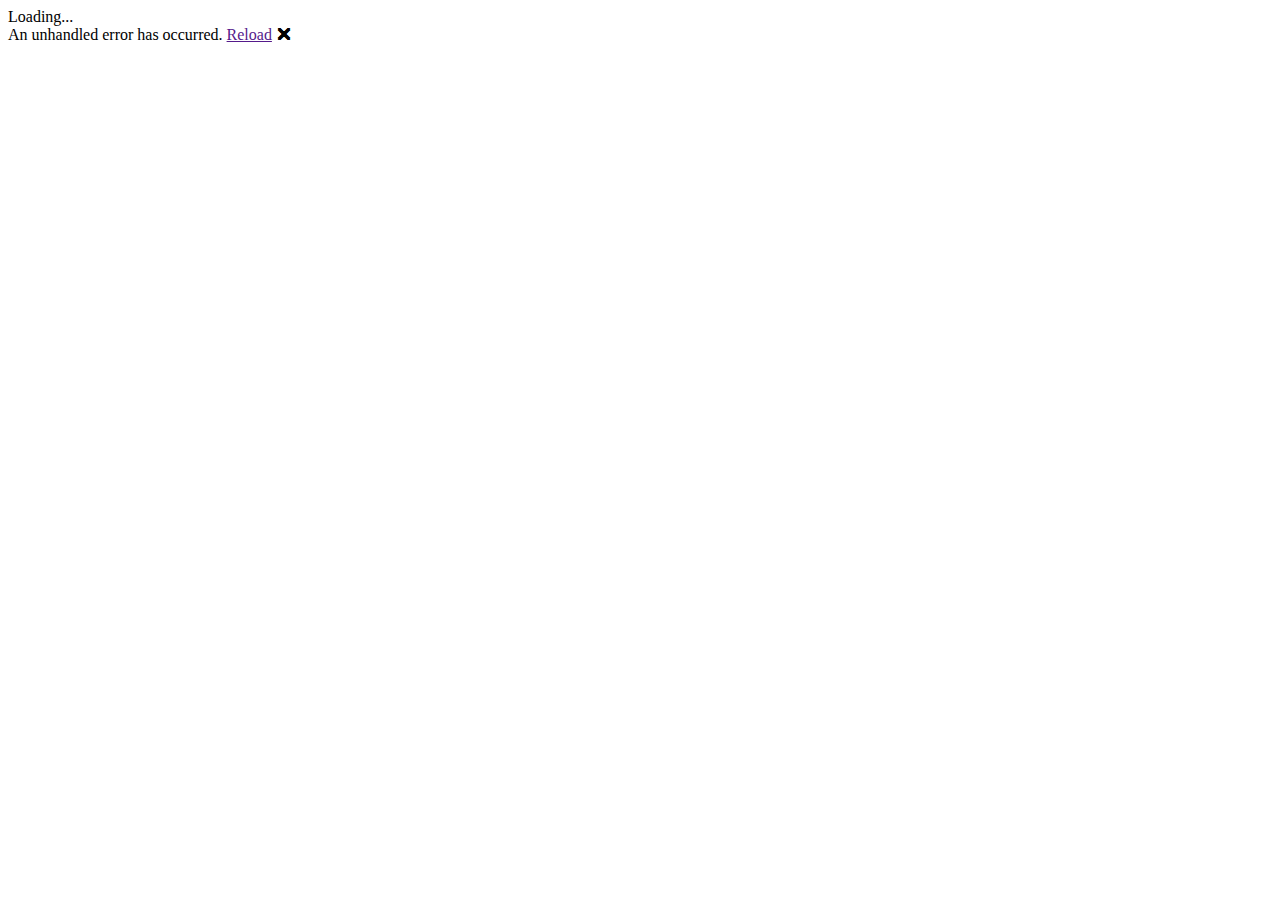
==== wwwroot/index.html @ 006d45c3 "first commit" ====
<!DOCTYPE html>
<html lang="en">

<head>
    <meta charset="utf-8" />
    <meta name="viewport" content="width=device-width, initial-scale=1.0, maximum-scale=1.0, user-scalable=no" />
    <title>BlazorMemory</title>
    <base href="/MusicalNote" />
    <link href="css/bootstrap/bootstrap.min.css" rel="stylesheet" />
    <link href="css/app.css" rel="stylesheet" />
    <link href="BlazorMemory.styles.css" rel="stylesheet" />
    <link href="manifest.json" rel="manifest" />
    <link rel="apple-touch-icon" sizes="512x512" href="icon-512.png" />
    <link rel="apple-touch-icon" sizes="192x192" href="icon-192.png" />
</head>

<body>
    <div id="app">Loading...</div>

    <div id="blazor-error-ui">
        An unhandled error has occurred.
        <a href="" class="reload">Reload</a>
        <a class="dismiss">🗙</a>
    </div>
    <script src="_framework/blazor.webassembly.js"></script>
    <script>navigator.serviceWorker.register('service-worker.js');</script>
</body>

</html>
---- wwwroot/css/app.css ----
﻿@import url('open-iconic/font/css/open-iconic-bootstrap.min.css');

html, body {
    font-family: 'Helvetica Neue', Helvetica, Arial, sans-serif;
}

h1:focus {
    outline: none;
}

a, .btn-link {
    color: #0071c1;
}

.btn-primary {
    color: #fff;
    background-color: #1b6ec2;
    border-color: #1861ac;
}

.content {
    padding-top: 1.1rem;
}

.valid.modified:not([type=checkbox]) {
    outline: 1px solid #26b050;
}

.invalid {
    outline: 1px solid red;
}

.validation-message {
    color: red;
}

#blazor-error-ui {
    background: lightyellow;
    bottom: 0;
    box-shadow: 0 -1px 2px rgba(0, 0, 0, 0.2);
    display: none;
    left: 0;
    padding: 0.6rem 1.25rem 0.7rem 1.25rem;
    position: fixed;
    width: 100%;
    z-index: 1000;
}

    #blazor-error-ui .dismiss {
        cursor: pointer;
        position: absolute;
        right: 0.75rem;
        top: 0.5rem;
    }

.blazor-error-boundary {
    background: url([data-uri]) no-repeat 1rem/1.8rem, #b32121;
    padding: 1rem 1rem 1rem 3.7rem;
    color: white;
}

    .blazor-error-boundary::after {
        content: "An error has occurred."
    }
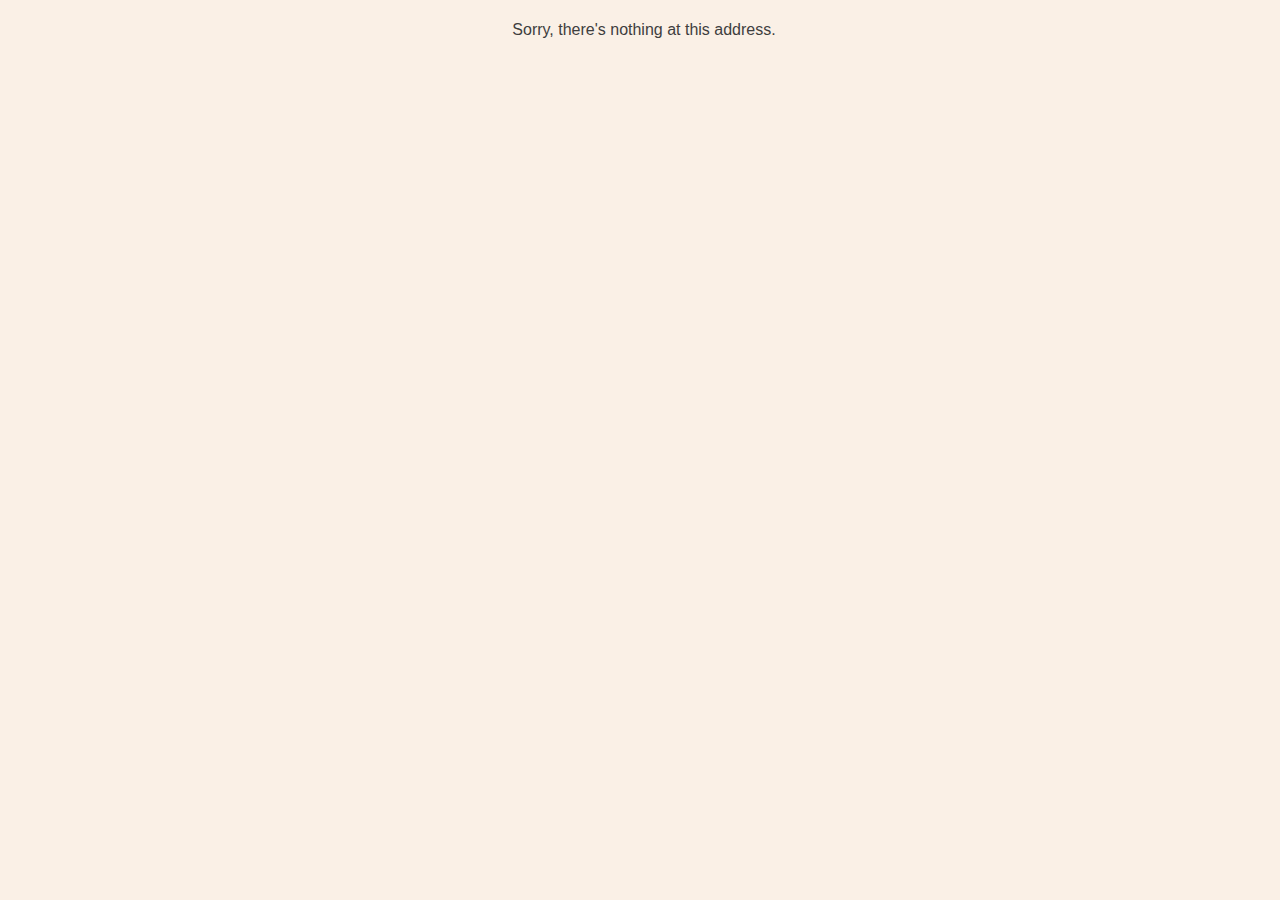
==== commit 9b74edb4: "更新預覽 Favicon 以及預覽訊息" ====
--- a/wwwroot/index.html
+++ b/wwwroot/index.html
@@ -15,12 +15,11 @@
 </head>
 
 <body>
-    <div id="app">Loading...</div>
+    <div id="app">音符記憶訓練載入中</div>
 
     <div id="blazor-error-ui">
-        An unhandled error has occurred.
+        Musical Note Training Loading.
         <a href="" class="reload">Reload</a>
-        <a class="dismiss">🗙</a>
     </div>
     <script src="_framework/blazor.webassembly.js"></script>
     <script>navigator.serviceWorker.register('service-worker.js');</script>
--- a/wwwroot/css/app.css
+++ b/wwwroot/css/app.css
@@ -2,6 +2,8 @@
 
 html, body {
     font-family: 'Helvetica Neue', Helvetica, Arial, sans-serif;
+    background-color: linen;
+    color: #3e3e3e;
 }
 
 h1:focus {
